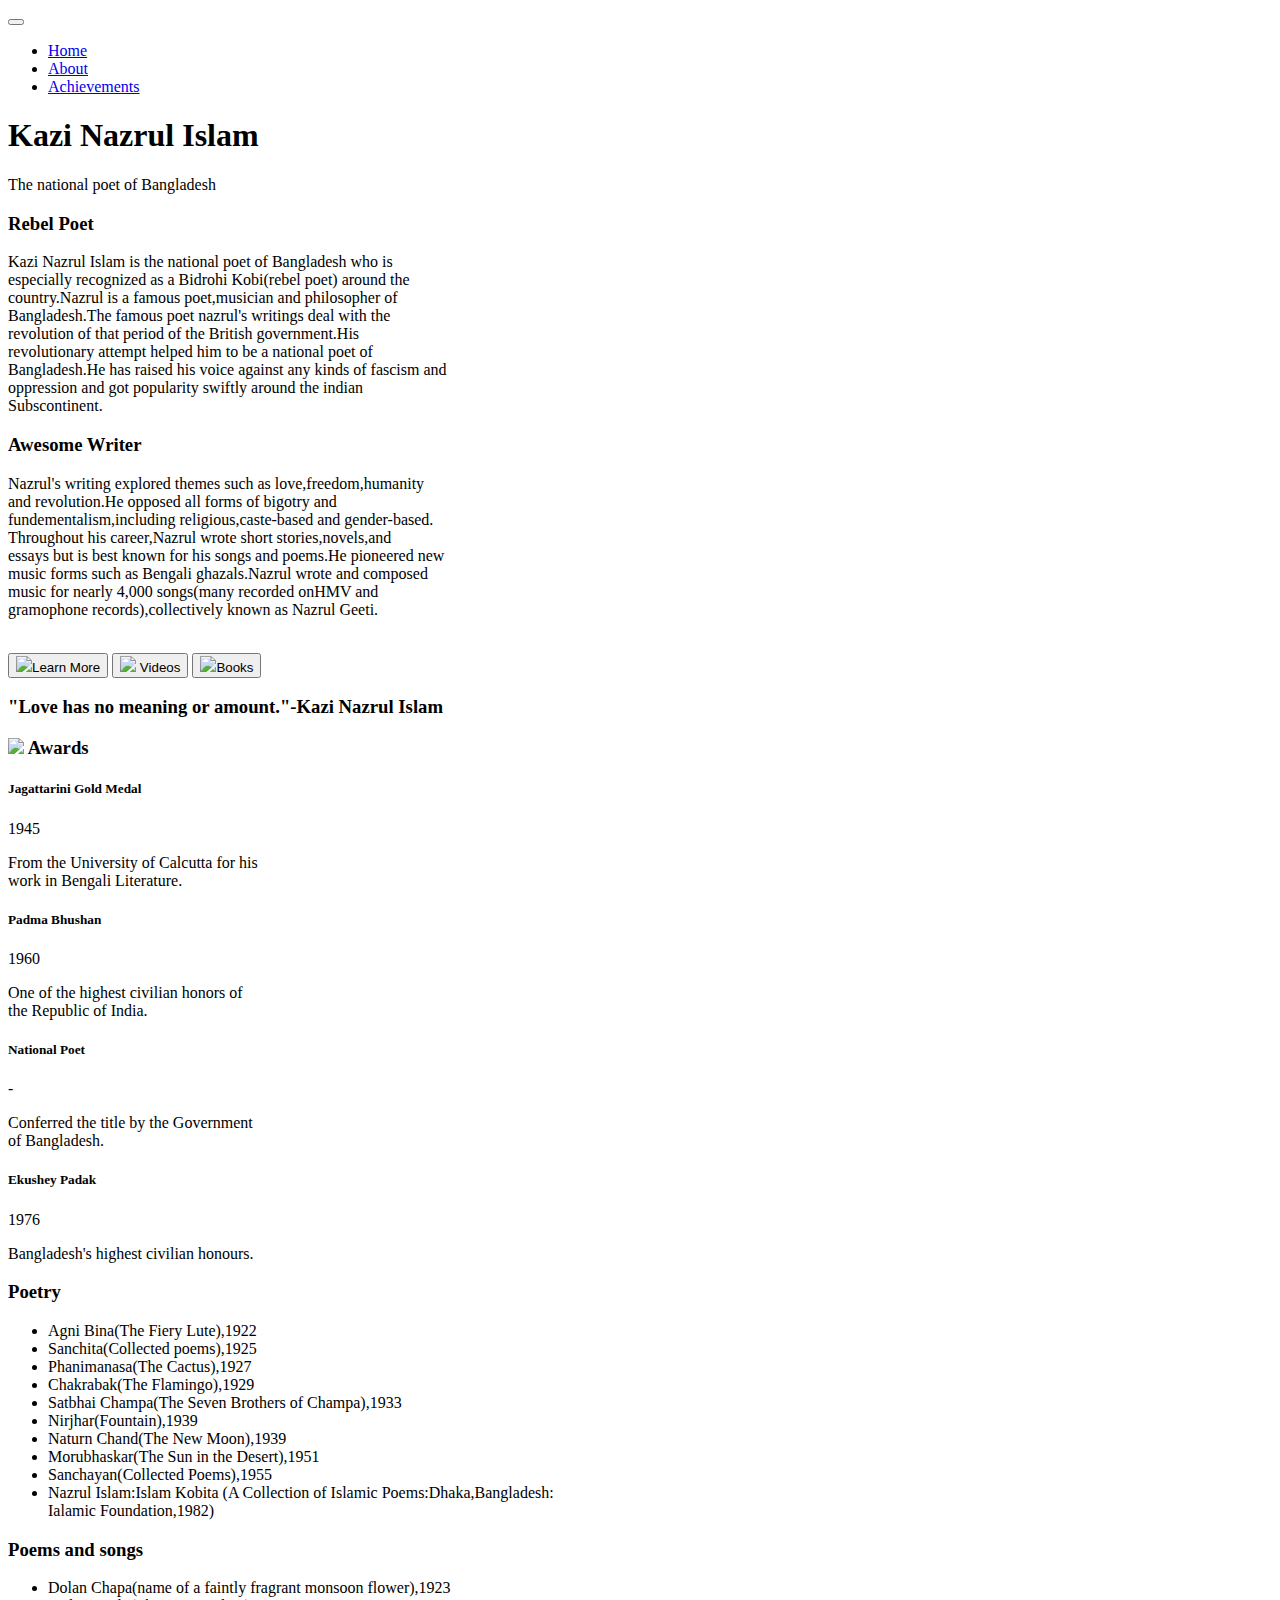
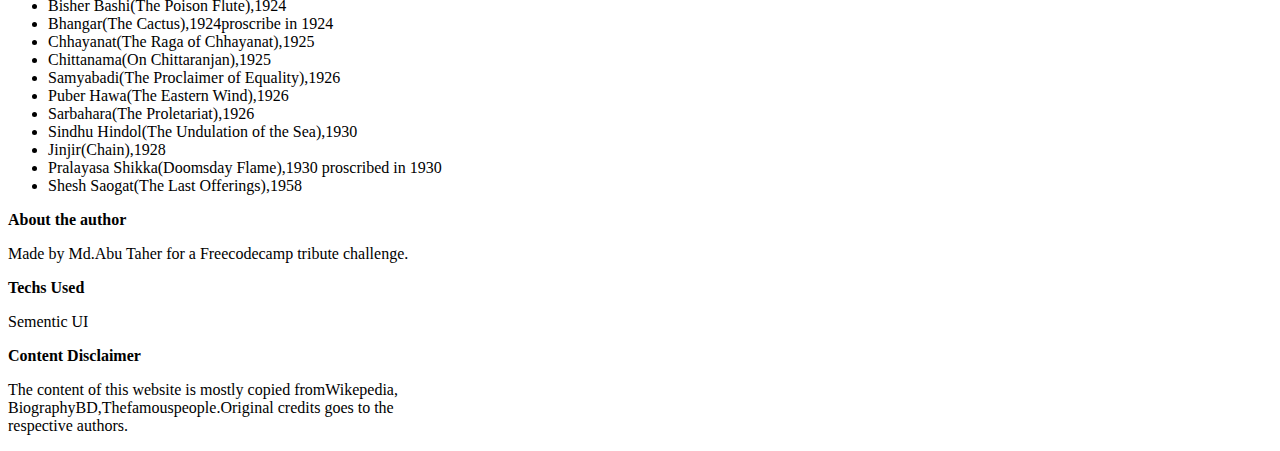
==== index.html @ f3363665 "Rename laud-page.html to index.html" ====
<!DOCTYPE html>
<html lang="en">
<head>
    <meta charset="UTF-8">
    <meta http-equiv="X-UA-Compatible" content="IE=edge">
    <meta name="viewport" content="width=device-width, initial-scale=1.0">
    <title>laud-page</title>
    <link href="https://cdn.jsdelivr.net/npm/bootstrap@5.2.2/dist/css/bootstrap.min.css" rel="stylesheet" integrity="sha384-Zenh87qX5JnK2Jl0vWa8Ck2rdkQ2Bzep5IDxbcnCeuOxjzrPF/et3URy9Bv1WTRi" crossorigin="anonymous">
<script src="https://cdn.jsdelivr.net/npm/bootstrap@5.2.2/dist/js/bootstrap.bundle.min.js" integrity="sha384-OERcA2EqjJCMA+/3y+gxIOqMEjwtxJY7qPCqsdltbNJuaOe923+mo//f6V8Qbsw3" crossorigin="anonymous"></script>
<link rel="stylesheet" href="../CSS/laud-page.css">
</head>
<body class="container-fluid bg-dark text-white">
    <nav class="navbar navbar-expand-lg">
        <div class="container-fluid">
          
          <button class="navbar-toggler bg-light" type="button" data-bs-toggle="collapse" data-bs-target="#navbarNav" aria-controls="navbarNav" aria-expanded="false" aria-label="Toggle navigation">
            <span class="navbar-toggler-icon tx-color"></span>
          </button>
          <div class="collapse navbar-collapse" id="navbarNav">
            <ul class="navbar-nav nav-cursor">
              <li class="nav-item">
                <a class="nav-link tx-color" href="#">Home</a>
              </li>
              <li class="nav-item">
                <a class="nav-link tx-color" href="#">About</a>
              </li>
              <li class="nav-item">
                <a class="nav-link tx-color" href="#">Achievements</a>
              </li>
             
            </ul>
          </div>
        </div>
      </nav>
      <header>
        <div class="card text-center bg-dark border">
        <div class="card-body">
            <h1 class="card-title">Kazi Nazrul Islam</h1>
            <p class="card-text">The national poet of Bangladesh</p>
            
          </div>
        </div>
      </header>
     
        <div class="card text-black con1">
            <div class="card-body con">
                <div class="left">
                    <h3>Rebel Poet</h3>
                    <p>  Kazi Nazrul Islam is the national poet of Bangladesh who is<br>especially recognized as a Bidrohi Kobi(rebel poet) around the<br>country.Nazrul is a famous poet,musician and philosopher of<br>Bangladesh.The famous poet nazrul's writings deal with the<br>revolution of that period of the British government.His<br>revolutionary attempt helped him to be a national poet of<br>Bangladesh.He has raised his voice against any kinds of fascism and<br>oppression and got popularity swiftly around the indian<br>Subscontinent.</p>
                    <h3>Awesome Writer</h3>
                    <p>Nazrul's writing explored themes such as love,freedom,humanity<br>and revolution.He opposed all forms of bigotry and<br>fundementalism,including religious,caste-based and gender-based.<br>Throughout his career,Nazrul wrote short stories,novels,and<br>essays but is best known for his songs and poems.He pioneered new<br>music forms such as Bengali ghazals.Nazrul wrote and composed<br>music for nearly 4,000 songs(many recorded onHMV and<br>gramophone records),collectively known as Nazrul Geeti.</p>
                </div>
                <div class="right">
                       <img src="../Image/97d0d8e1c46e4cdb2728559bcf31aac5.jpg" class="size" alt="">
                </div>
            </div>
            <div class="btn pad">
            <button type="button" id="learn-more"><img src="../Image/wps.png" class="youtube">Learn More</button>
          <button type="button"  id="Videos"><img src="../Image/youtube.png" class="youtube"> Videos</button>
          <button type="button" id="Books"><img src="../Image/amazon.png" class="youtube">Books</button>
        </div>
          </div>
          <div class="card text-center bg-dark border">
            <div class="card-body">
                <h3 class="card-text">"Love has no meaning or amount."-Kazi Nazrul Islam</h3>
                
              </div>
            </div>  
            <div class="card text-black">
                <div class="card-body mt-5 mb-5">
                  <h3 class="hr js-c"> <img src="../Image/star.png" class="star"> Awards</h3>
                </div>
                <div class="card-group mt-5 mb-5">
                    <div class="card">
                      
                      <div class="card-body">
                        <h5 class="card-title">Jagattarini Gold Medal</h5>
                        <p>1945</p>
                          <p>From the University of Calcutta for his<br>work in Bengali Literature.</p>
                      </div>
                    </div>
                    <div class="card">
                      
                        <div class="card-body">
                          <h5 class="card-title">Padma Bhushan</h5>
                          <p>1960</p>
                          <p>One of the highest civilian honors of <br>the Republic of India.</p>
                        </div>
                      </div>    
                      <div class="card">
                      
                        <div class="card-body">
                          <h5 class="card-title">National Poet</h5>
                          <p>-</p>
                          <p>Conferred the title by the Government<br>of Bangladesh.</p>
                        </div>
                      </div>
                      <div class="card">
                      
                        <div class="card-body">
                          <h5 class="card-title">Ekushey Padak</h5>
                          <p>1976</p>
                          <p>Bangladesh's highest civilian honours.</p>
                        </div>
                      </div>
                      
                </div>
                <div class="con">
                <div class="card-body mt-5 mb-5 left">
                    <h3 class="hr js-c">Poetry</h3>
                    <ul>
                        <li>Agni Bina(The Fiery Lute),1922</li>
                        <li>Sanchita(Collected poems),1925</li>
                        <li>Phanimanasa(The Cactus),1927</li>
                        <li>Chakrabak(The Flamingo),1929</li>
                        <li>Satbhai Champa(The Seven Brothers of Champa),1933</li>
                        <li>Nirjhar(Fountain),1939</li>
                        <li>Naturn Chand(The New Moon),1939</li>
                        <li>Morubhaskar(The Sun in the Desert),1951</li>
                        <li>Sanchayan(Collected Poems),1955</li>
                        <li>Nazrul Islam:Islam Kobita (A Collection of Islamic Poems:Dhaka,Bangladesh:<br>Ialamic Foundation,1982)</li>
                    </ul>
                  </div>  
                  <div class="card-body mt-5 mb-5 right1">
                    <h3 class="hr js-c">Poems and songs</h3>
                    <ul>
                        <li>Dolan Chapa(name of a faintly fragrant monsoon flower),1923</li>
                        <li>Bisher Bashi(The Poison Flute),1924</li>
                        <li>Bhangar(The Cactus),1924proscribe in 1924</li>
                        <li>Chhayanat(The Raga of Chhayanat),1925</li>
                        <li>Chittanama(On Chittaranjan),1925</li>
                        <li>Samyabadi(The Proclaimer of Equality),1926</li>
                        <li>Puber Hawa(The Eastern Wind),1926</li>
                        <li>Sarbahara(The Proletariat),1926</li>
                        <li>Sindhu Hindol(The Undulation of the Sea),1930</li>
                        <li>Jinjir(Chain),1928</li>
                        <li>Pralayasa Shikka(Doomsday Flame),1930 proscribed in 1930</li>
                        <li>Shesh Saogat(The Last Offerings),1958</li>
                    </ul>
                  </div>  
                </div>
            </div> 
            <div class="card bg-dark text-white mt-5 mb-5">
                <div class="card-body con">
                    <div class="p-1 left1">
                        <p><b>About the author</b></p>
                        <p>Made by<span class="gray"> Md.Abu Taher</span> for a Freecodecamp tribute challenge.</p>
                    </div>
                    <div class="p-1 center">
                         <p><b>Techs Used</b></p> 
                         <p class="gray">Sementic UI</p>
                    </div>
                    <div class="p-1 right2">
                        <p><b>Content Disclaimer</b></p>
                        <p>The content of this website is mostly copied from<span class="blue">Wikepedia,<br>BiographyBD,Thefamouspeople.</span>Original credits goes to the<br>respective authors.</p>
                    </div>
                  
                </div>
              </div>
</body>
</html>
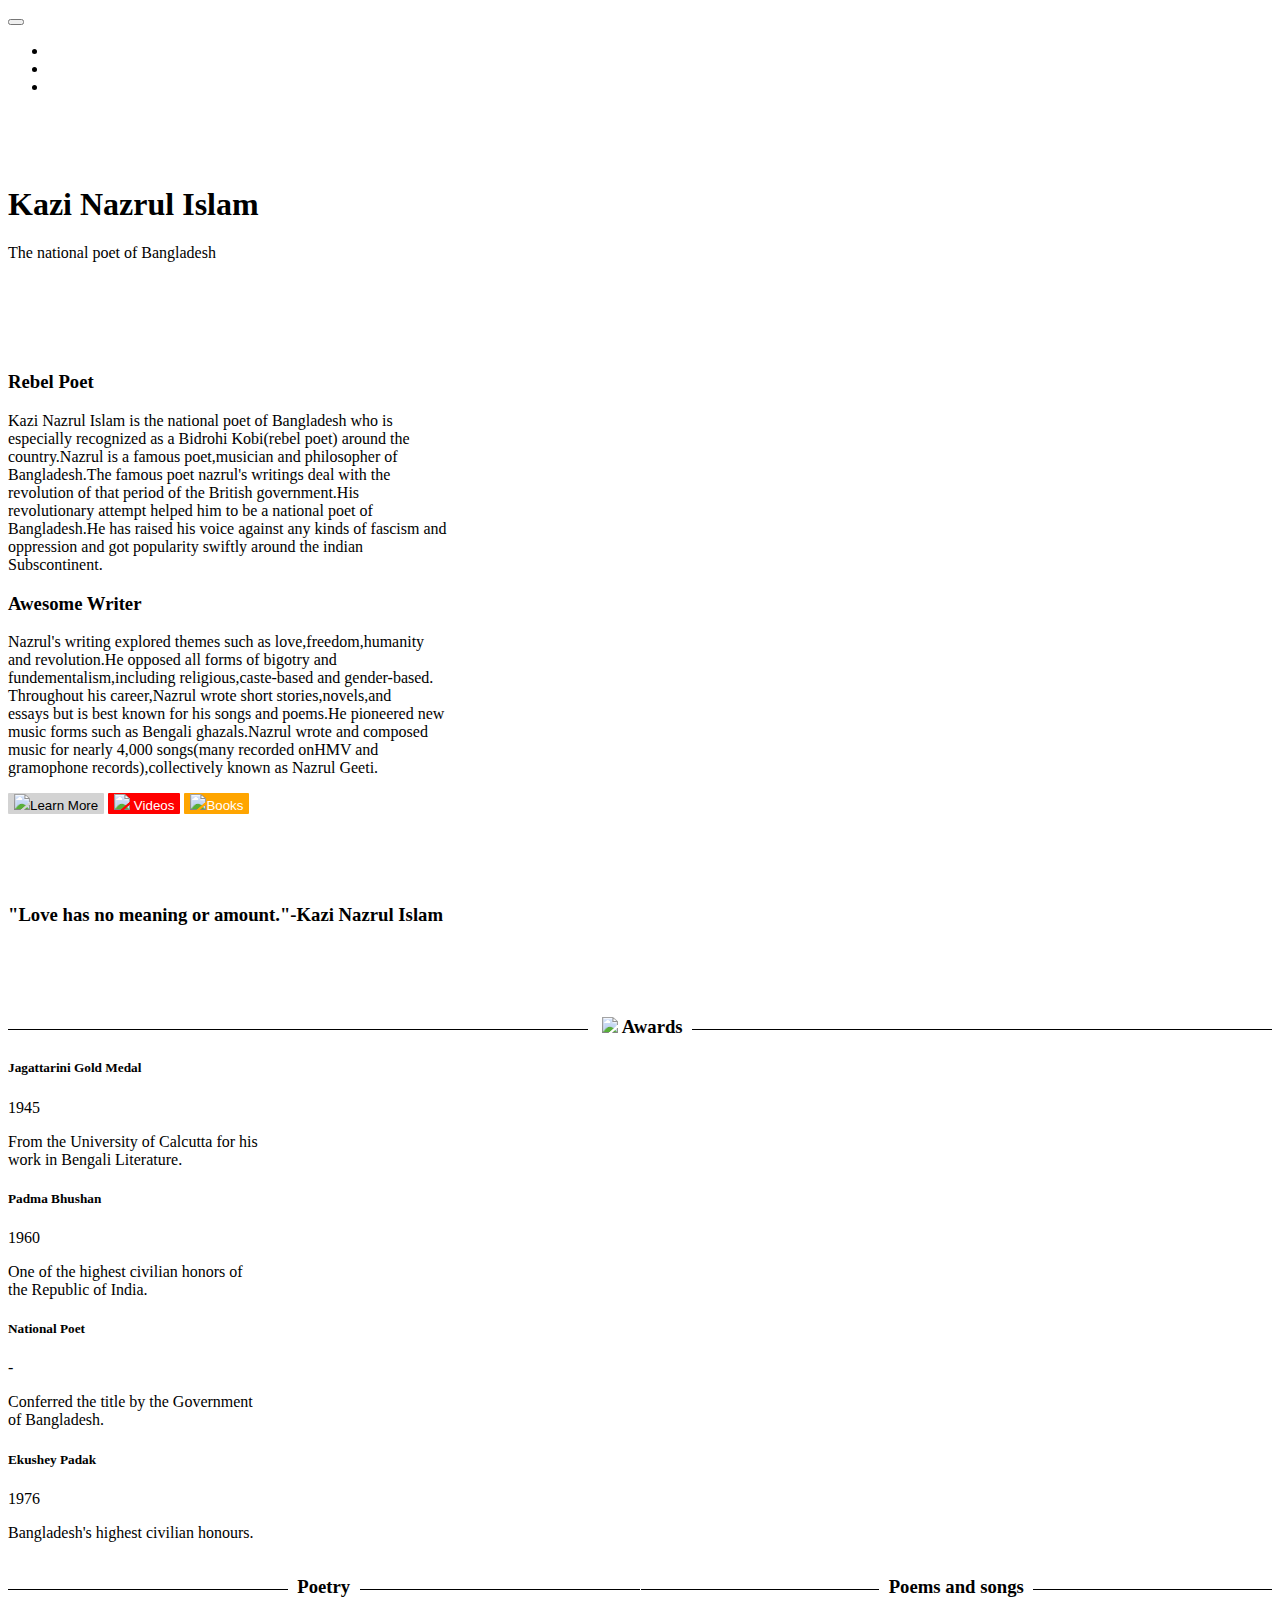
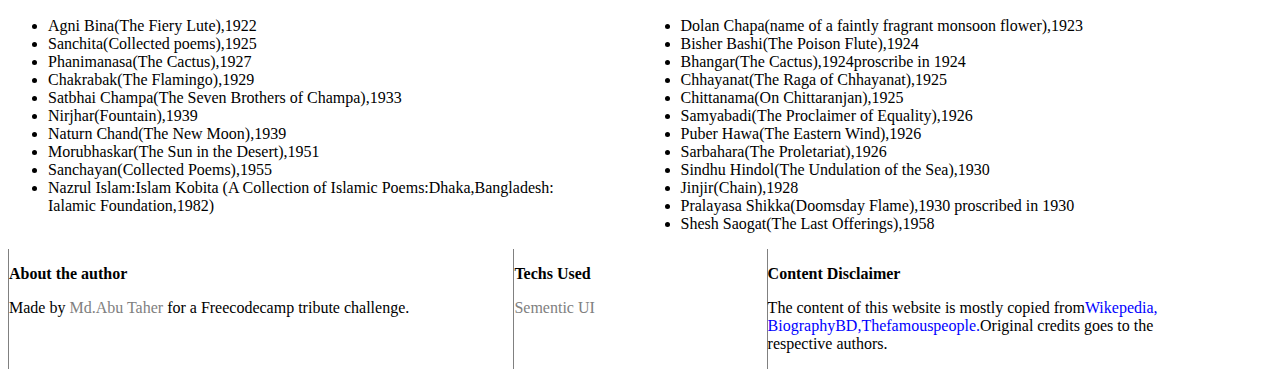
==== commit f4cbffc6: "Update index.html" ====
--- a/index.html
+++ b/index.html
@@ -7,7 +7,7 @@
     <title>laud-page</title>
     <link href="https://cdn.jsdelivr.net/npm/bootstrap@5.2.2/dist/css/bootstrap.min.css" rel="stylesheet" integrity="sha384-Zenh87qX5JnK2Jl0vWa8Ck2rdkQ2Bzep5IDxbcnCeuOxjzrPF/et3URy9Bv1WTRi" crossorigin="anonymous">
 <script src="https://cdn.jsdelivr.net/npm/bootstrap@5.2.2/dist/js/bootstrap.bundle.min.js" integrity="sha384-OERcA2EqjJCMA+/3y+gxIOqMEjwtxJY7qPCqsdltbNJuaOe923+mo//f6V8Qbsw3" crossorigin="anonymous"></script>
-<link rel="stylesheet" href="../CSS/laud-page.css">
+<link rel="stylesheet" href="laud-page.css">
 </head>
 <body class="container-fluid bg-dark text-white">
     <nav class="navbar navbar-expand-lg">
--- a/laud-page.css
+++ b/laud-page.css
@@ -0,0 +1,110 @@
+.tx-color{
+    color: white !important;
+}
+.border{
+    border:0px transparent !important;
+    margin-top: 90px;
+    margin-bottom: 90px;
+}
+.nav-cursor{
+    cursor: pointer;
+}
+.content{
+    border: 1px solid;
+    background-color: white;
+    height: 800px;
+}
+.con{
+display: flex;
+
+}
+.left{
+    width: 50%;
+}
+.right{
+    width: 50%;
+    display: flex;
+}
+#learn-more{
+   background-color: lightgrey;
+   border: transparent;
+   border-radius: 1px;
+}
+#Videos{
+    background-color: red;
+    border: transparent;
+    border-radius: 1px;
+    color: white;
+}
+#Books{
+    background-color: orange;
+    border: transparent;
+    border-radius: 1px;
+    color: white;
+}
+.youtube{
+    width: 20px;
+}
+.pad{
+   margin-bottom: 80px;
+}
+.hr{
+    
+        overflow: hidden;
+        text-align: center;
+     
+}
+.hr:before,
+.hr:after{
+    background-color: #000;
+  content: "";
+  display: inline-block;
+  height: 1px;
+  position: relative;
+  vertical-align: middle;
+  width: 50%;
+}
+.hr:before {
+    right: 0.5em;
+    margin-left: -25%;
+  }
+  
+.hr:after {
+    left: 0.5em;
+    margin-right: -25%;
+  }
+.star{
+    width: 30px;
+}
+.right1{
+    width: 50%;
+    border-left: 1px white solid;
+}
+.left1{
+    width: 40%;
+    border-left: 1px gray solid;
+    
+}
+.center{
+    width: 20%;
+    border-left: 1px gray solid;
+}
+.right2{
+    width: 40%;
+    border-left: 1px gray solid;
+}
+.blue{
+    color: blue;
+    cursor: pointer;
+}
+.gray{
+    color: gray;
+}
+@media screen and (max-width :480px) and (min-width :320px){
+    .size{
+        width:100%;
+        overflow: x;
+        
+    }
+    
+}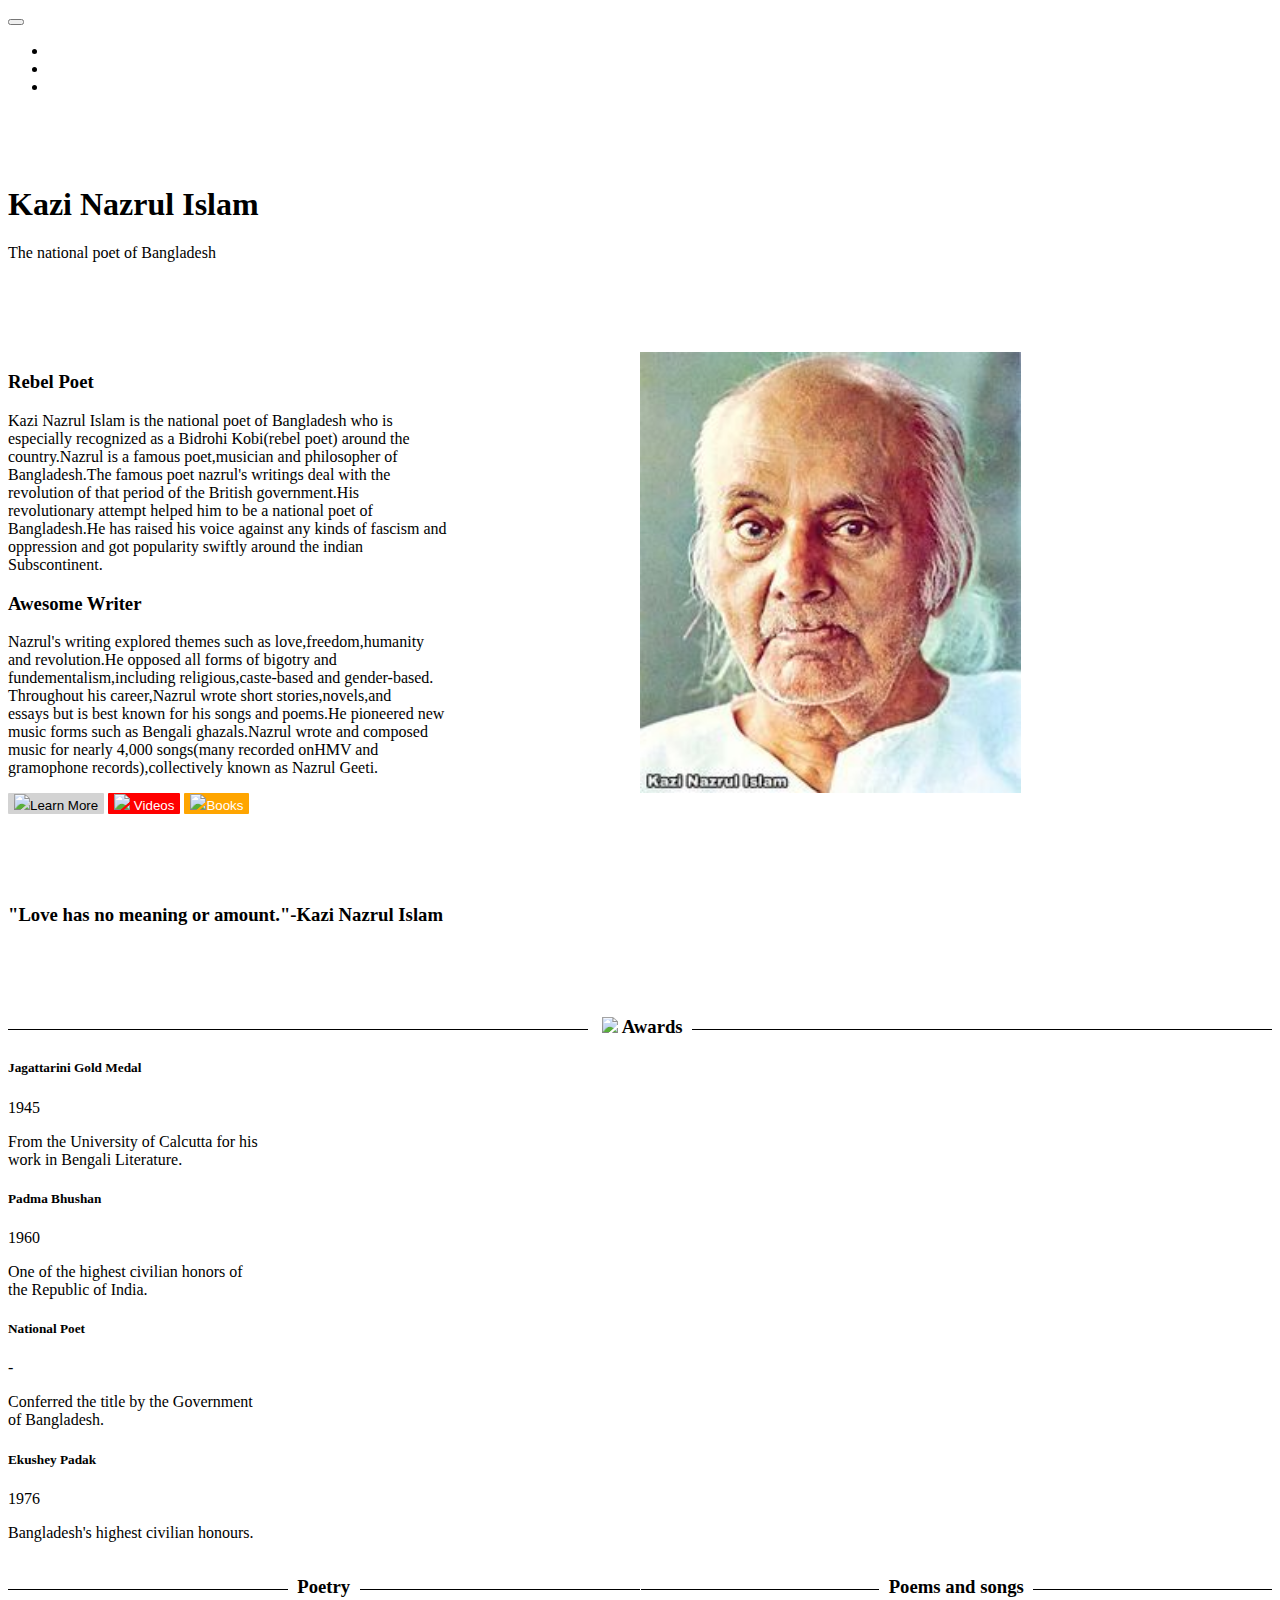
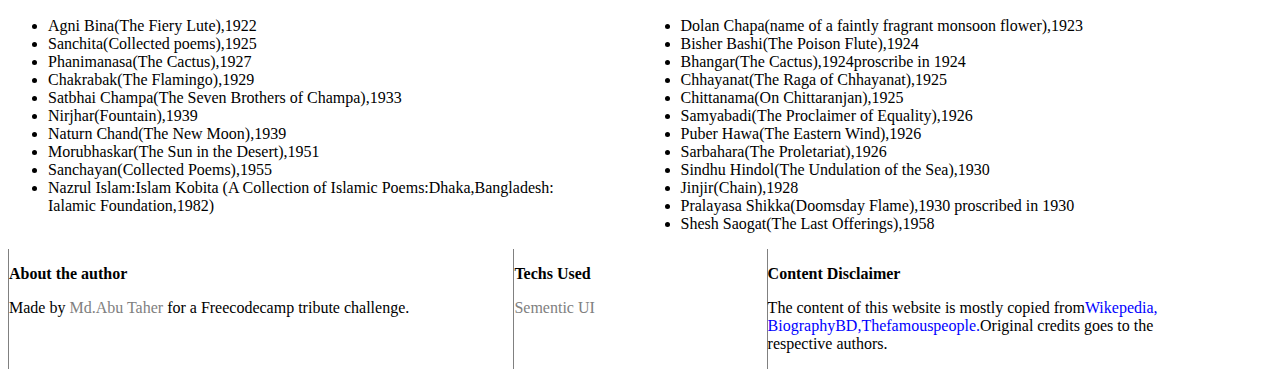
==== commit ef786594: "Update index.html" ====
--- a/index.html
+++ b/index.html
@@ -51,13 +51,13 @@
                     <p>Nazrul's writing explored themes such as love,freedom,humanity<br>and revolution.He opposed all forms of bigotry and<br>fundementalism,including religious,caste-based and gender-based.<br>Throughout his career,Nazrul wrote short stories,novels,and<br>essays but is best known for his songs and poems.He pioneered new<br>music forms such as Bengali ghazals.Nazrul wrote and composed<br>music for nearly 4,000 songs(many recorded onHMV and<br>gramophone records),collectively known as Nazrul Geeti.</p>
                 </div>
                 <div class="right">
-                       <img src="../Image/97d0d8e1c46e4cdb2728559bcf31aac5.jpg" class="size" alt="">
+                       <img src="97d0d8e1c46e4cdb2728559bcf31aac5.jpg" class="size" alt="">
                 </div>
             </div>
             <div class="btn pad">
-            <button type="button" id="learn-more"><img src="../Image/wps.png" class="youtube">Learn More</button>
-          <button type="button"  id="Videos"><img src="../Image/youtube.png" class="youtube"> Videos</button>
-          <button type="button" id="Books"><img src="../Image/amazon.png" class="youtube">Books</button>
+            <button type="button" id="learn-more"><img src="wps.png" class="youtube">Learn More</button>
+          <button type="button"  id="Videos"><img src="youtube.png" class="youtube"> Videos</button>
+          <button type="button" id="Books"><img src="amazon.png" class="youtube">Books</button>
         </div>
           </div>
           <div class="card text-center bg-dark border">
@@ -68,7 +68,7 @@
             </div>  
             <div class="card text-black">
                 <div class="card-body mt-5 mb-5">
-                  <h3 class="hr js-c"> <img src="../Image/star.png" class="star"> Awards</h3>
+                  <h3 class="hr js-c"> <img src="star.png" class="star"> Awards</h3>
                 </div>
                 <div class="card-group mt-5 mb-5">
                     <div class="card">
